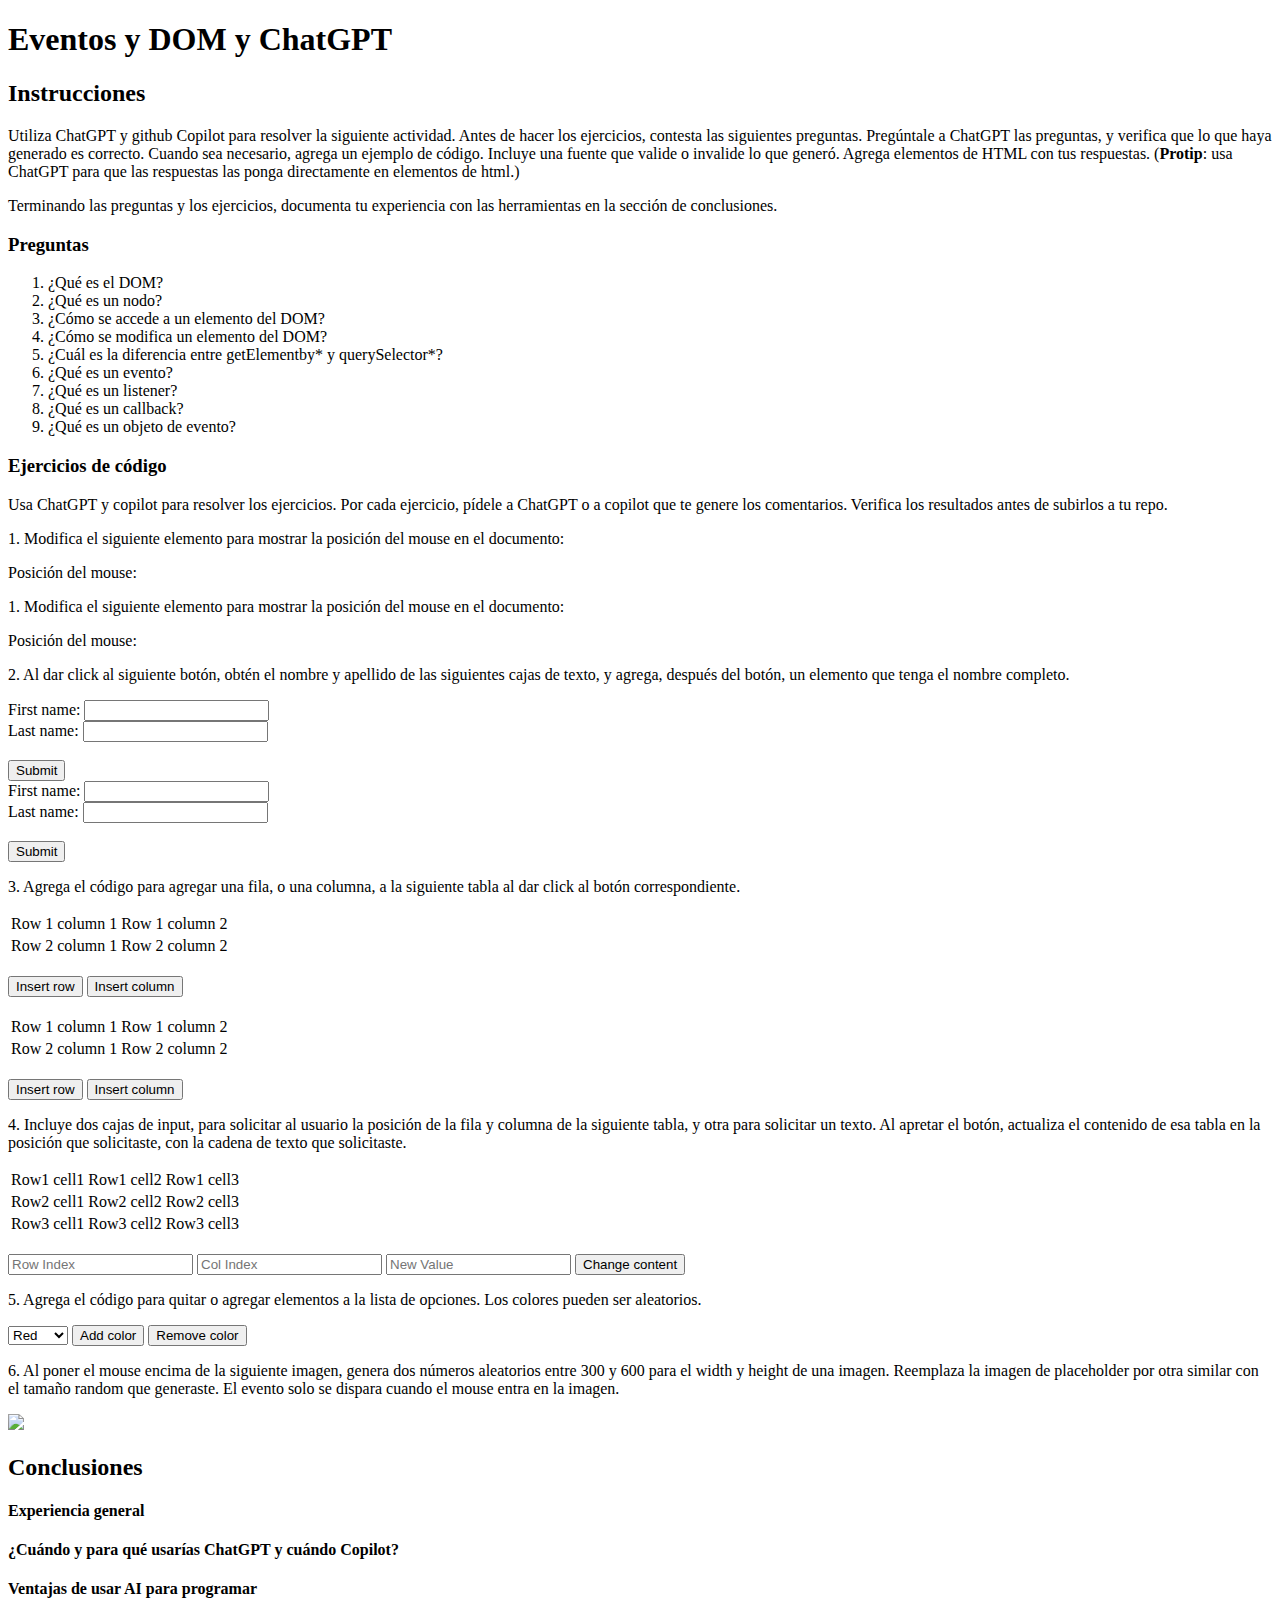
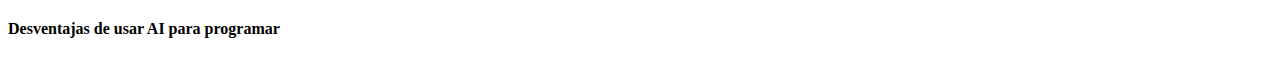
==== Desarrollo Web/Front/HTML/DomIndex.html @ 8a31bf26 "changes to html" ====
<!DOCTYPE html>
<html lang="en">
<head>
    <meta charset="UTF-8">
    <link type="text/css" rel="stylesheet" href="../CSS/eventos_dom.css">
    <script type="module" src="../JS/eventos_dom.js"></script>
    <title>Eventos y Dom</title>
</head>

<body>
    <h1>Eventos y DOM y ChatGPT</h1>

    <div class="container">
        <h2>Instrucciones</h2>
        <p>Utiliza ChatGPT y github Copilot para resolver la siguiente actividad. Antes de hacer los ejercicios, contesta las siguientes preguntas. Pregúntale a ChatGPT las preguntas, y verifica que lo que haya generado es correcto. Cuando sea necesario, agrega un ejemplo de código. Incluye una fuente que valide o invalide lo que generó. Agrega elementos de HTML con tus respuestas. (<b>Protip</b>: usa ChatGPT para que las respuestas las ponga directamente en elementos de html.)</p>

        <p>Terminando las preguntas y los ejercicios, documenta tu experiencia con las herramientas en la sección de conclusiones. </p>
    </div>

    <div class="container">
        <h3>Preguntas</h3>
        <ol>
            <li>¿Qué es el DOM?</li>
            <!-- q: ¿Qué es el DOM?-->
            <!-- a: El DOM es la representación de un documento HTML como un árbol de nodos.-->
            <li>¿Qué es un nodo?</li>
            <!-- CoPilot: Un nodo es un elemento del DOM.-->
            <!-- ChatGPT: Un nodo es un elemento del DOM.-->
            <li>¿Cómo se accede a un elemento del DOM?</li>
            <!-- q: ¿Cómo se accede a un elemento del DOM?-->
            <!-- a: Se accede a un elemento del DOM con getElementById, getElementsByClassName, getElementsByTagName, querySelector, querySelectorAll.-->
            <li>¿Cómo se modifica un elemento del DOM?</li>
            <!-- q: ¿Cómo se modifica un elemento del DOM?-->
            <!-- a: Se modifica un elemento del DOM con innerHTML, innerText, textContent, value, setAttribute, removeAttribute, appendChild, removeChild, replaceChild, insertBefore.-->
            <li>¿Cuál es la diferencia entre getElementby* y querySelector*?</li>
            <!-- q: ¿Cuál es la diferencia entre getElementby* y querySelector*?-->
            <!-- a: getElementby* devuelve un elemento, querySelector* devuelve una lista de elementos.-->
            <li>¿Qué es un evento?</li>
            <!-- q: ¿Qué es un evento?-->
            <!-- a: Un evento es una acción que ocurre en el navegador.-->
            <li>¿Qué es un listener?</li>
            <!-- q: ¿Qué es un listener?-->
            <!-- a: Un listener es una función que se ejecuta cuando ocurre un evento.-->
            <li>¿Qué es un callback?</li>
            <!-- q: ¿Qué es un callback?-->
            <!-- a: Un callback es una función que se pasa como parámetro a otra función.-->
            <li>¿Qué es un objeto de evento?</li>
            <!-- q: ¿Qué es un objeto de evento?-->
            <!-- a: Un objeto de evento es un objeto que contiene información sobre el evento que ocurrió.-->
        </ol>        
    </div>

    <h3>Ejercicios de código</h3>
    <p>Usa ChatGPT y copilot para resolver los ejercicios. Por cada ejercicio, pídele a ChatGPT o a copilot que te genere los comentarios. Verifica los resultados antes de subirlos a tu repo.</p>

    <div class="container">
        <!--ChatGPT--> 
        <p>1. Modifica el siguiente elemento para mostrar la posición del mouse en el documento:</p>
        <div id="mousePositionDiv"></div>
        <p id="mousePosition">Posición del mouse: </p>
        <!--CoPilot-->
        <p>1. Modifica el siguiente elemento para mostrar la posición del mouse en el documento:</p>
        <div id="mousePositionDiv"></div>
        <p id="mousePositionPilot">Posición del mouse: </p>
    </div>

    <div class="container">
       <!--ChatGPT-->
        <p>2. Al dar click al siguiente botón, obtén el nombre y apellido de las siguientes cajas de texto, y agrega, después del botón, un elemento que tenga el nombre completo.</p>
        <form id="formChatGPT">
            First name: <input id="formChat-fname" type="text" name="fname" ><br>
            Last name: <input id="formChat-lname" type="text" name="lname" ><br><br>
        <input id="formChatGPT-submit" type="submit" value="Submit">
        </form>
        <!--CoPilot-->
        <form id="formCopilot">
            First name: <input id="formPilot-fname" type="text" name="fname" ><br>
            Last name: <input id="formPilot-lname" type="text" name="lname" ><br><br>
        <input id="formCopilot-submit" type="submit" value="Submit">
        </form>
    </div>

    <div class="container">
        <p>3. Agrega el código para agregar una fila, o una columna, a la siguiente tabla al dar click al botón correspondiente.</p>
        <table id="sampleTable">
            <tr>
                <td>Row 1 column 1</td>
                <td>Row 1 column 2</td>
            </tr>
            <tr>
                <td>Row 2 column 1</td>
                <td>Row 2 column 2</td>
            </tr>
        </table><br>
        <input id="btn-insert-r" type="button" value="Insert row">
        <input id="btn-insert-c" type="button" value="Insert column">
        <br>
        <br>
        <table id="sampleTable2">
            <tr>
                <td>Row 1 column 1</td>
                <td>Row 1 column 2</td>
            </tr>
            <tr>
                <td>Row 2 column 1</td>
                <td>Row 2 column 2</td>
            </tr>
        </table><br>
        <input id="btn2-insert-r" type="button" value="Insert row">
        <input id="btn2-insert-c" type="button" value="Insert column">
    </div>

    <div class="container">
        <p>4. Incluye dos cajas de input, para solicitar al usuario la posición de la fila y columna de la siguiente tabla, y otra para solicitar un texto. Al apretar el botón, actualiza el contenido de esa tabla en la posición que solicitaste, con la cadena de texto que solicitaste.</p>
        <table id="myTable">
            <tr>
                <td>Row1 cell1</td>
                <td>Row1 cell2</td>
                <td>Row1 cell3</td>
            </tr>
            <tr>
                <td>Row2 cell1</td>
                <td>Row2 cell2</td>
                <td>Row2 cell3</td>
            </tr>
            <tr>
                <td>Row3 cell1</td>
                <td>Row3 cell2</td>
                <td>Row3 cell3</td>
            </tr>
            </table><form><br>
            <input id="rowIndex" type="text" placeholder="Row Index">
            <input id="colIndex" type="text" placeholder="Col Index">
            <input id="newValue" type="text" placeholder="New Value">
            <input id="btn-change" type="button" value="Change content">
    </div>

    <div class="container">
        <p>5. Agrega el código para quitar o agregar elementos a la lista de opciones. Los colores pueden ser aleatorios.</p>
        <form>
            <select id="colorSelect">
                <option>Red</option>
                <option>Green</option>
                <option>White</option>
                <option>Black</option>
            </select>
            <input id="btn-add-color" type="button" value="Add color">
            <input id="btn-rmv-color" type="button" value="Remove color">
        </form>
    </div>

    <div class="container">
        <p>6. Al poner el mouse encima de la siguiente imagen, genera dos números aleatorios entre 300 y 600 para el width y height de una imagen. Reemplaza la imagen de placeholder por otra similar con el tamaño random que generaste. El evento solo se dispara cuando el mouse entra en la imagen.</p>
        <img id="imagenGato" src="http://placekitten.com/200/300">
    </div>

    <div class="container">
        <h2>Conclusiones</h2>

        <h4>Experiencia general</h4>
        <h4>¿Cuándo y para qué usarías ChatGPT y cuándo Copilot?</h4>
        <h4>Ventajas de usar AI para programar</h4>
        <h4>Desventajas de usar AI para programar</h4>
    </div>

</body>
</html>
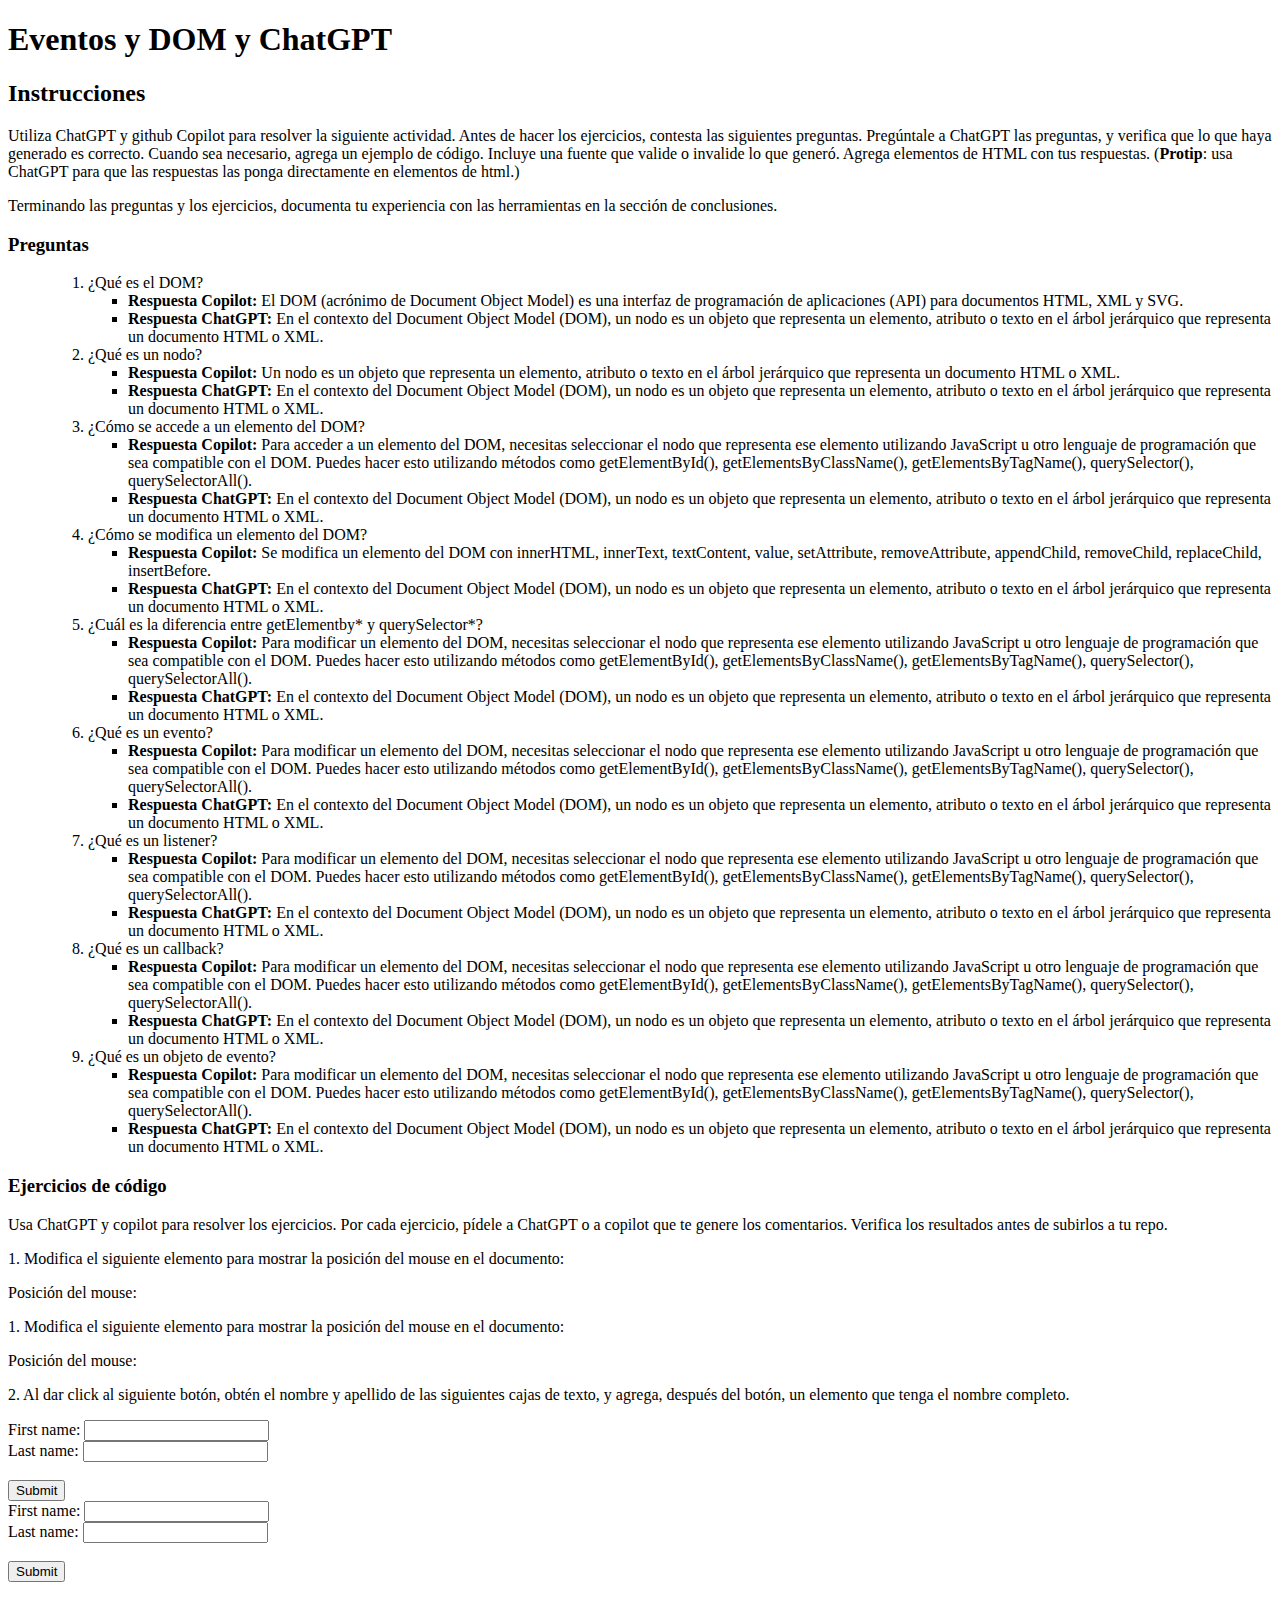
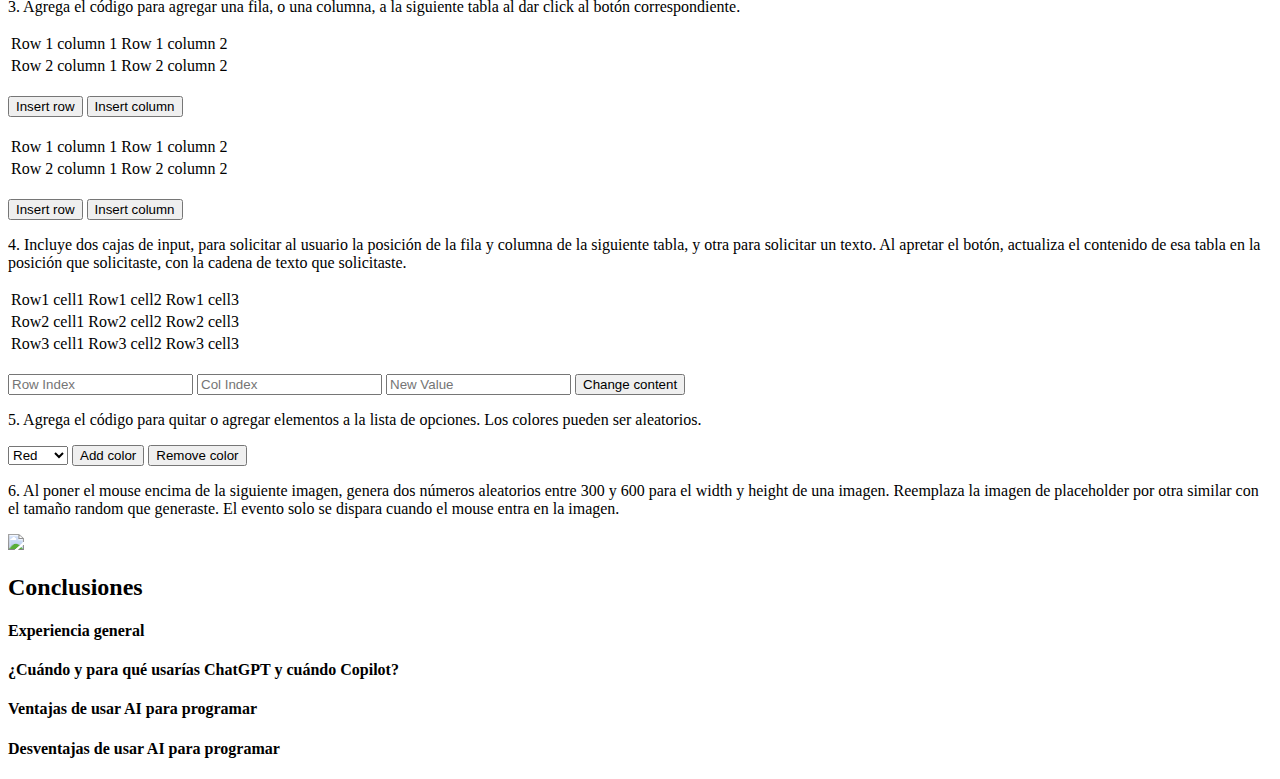
==== commit c5e63f20: "arreglar html" ====
--- a/Desarrollo Web/Front/HTML/DomIndex.html
+++ b/Desarrollo Web/Front/HTML/DomIndex.html
@@ -20,34 +20,89 @@
     <div class="container">
         <h3>Preguntas</h3>
         <ol>
-            <li>¿Qué es el DOM?</li>
-            <!-- q: ¿Qué es el DOM?-->
-            <!-- a: El DOM es la representación de un documento HTML como un árbol de nodos.-->
-            <li>¿Qué es un nodo?</li>
-            <!-- CoPilot: Un nodo es un elemento del DOM.-->
-            <!-- ChatGPT: Un nodo es un elemento del DOM.-->
-            <li>¿Cómo se accede a un elemento del DOM?</li>
-            <!-- q: ¿Cómo se accede a un elemento del DOM?-->
-            <!-- a: Se accede a un elemento del DOM con getElementById, getElementsByClassName, getElementsByTagName, querySelector, querySelectorAll.-->
-            <li>¿Cómo se modifica un elemento del DOM?</li>
-            <!-- q: ¿Cómo se modifica un elemento del DOM?-->
-            <!-- a: Se modifica un elemento del DOM con innerHTML, innerText, textContent, value, setAttribute, removeAttribute, appendChild, removeChild, replaceChild, insertBefore.-->
-            <li>¿Cuál es la diferencia entre getElementby* y querySelector*?</li>
-            <!-- q: ¿Cuál es la diferencia entre getElementby* y querySelector*?-->
-            <!-- a: getElementby* devuelve un elemento, querySelector* devuelve una lista de elementos.-->
-            <li>¿Qué es un evento?</li>
-            <!-- q: ¿Qué es un evento?-->
-            <!-- a: Un evento es una acción que ocurre en el navegador.-->
-            <li>¿Qué es un listener?</li>
-            <!-- q: ¿Qué es un listener?-->
-            <!-- a: Un listener es una función que se ejecuta cuando ocurre un evento.-->
-            <li>¿Qué es un callback?</li>
-            <!-- q: ¿Qué es un callback?-->
-            <!-- a: Un callback es una función que se pasa como parámetro a otra función.-->
-            <li>¿Qué es un objeto de evento?</li>
-            <!-- q: ¿Qué es un objeto de evento?-->
-            <!-- a: Un objeto de evento es un objeto que contiene información sobre el evento que ocurrió.-->
-        </ol>        
+            <ol>
+                <li>¿Qué es el DOM?</li>
+                <ul>
+                    <li>
+                        <strong>Respuesta Copilot:</strong> El DOM (acrónimo de Document Object Model) es una interfaz de programación de aplicaciones (API) para documentos HTML, XML y SVG.
+                    </li>
+                    <li>
+                        <strong>Respuesta ChatGPT:</strong> En el contexto del Document Object Model (DOM), un nodo es un objeto que representa un elemento, atributo o texto en el árbol jerárquico que representa un documento HTML o XML.
+                    </li>
+                </ul>
+                <li> ¿Qué es un nodo?</li>
+                <ul>
+                    <li>
+                        <strong>Respuesta Copilot:</strong> Un nodo es un objeto que representa un elemento, atributo o texto en el árbol jerárquico que representa un documento HTML o XML.
+                    </li>
+                    <li>
+                        <strong>Respuesta ChatGPT:</strong> En el contexto del Document Object Model (DOM), un nodo es un objeto que representa un elemento, atributo o texto en el árbol jerárquico que representa un documento HTML o XML.
+                    </li>
+                </ul>
+                <li> ¿Cómo se accede a un elemento del DOM?</li>
+                <ul>
+                    <li>
+                        <strong>Respuesta Copilot:</strong> Para acceder a un elemento del DOM, necesitas seleccionar el nodo que representa ese elemento utilizando JavaScript u otro lenguaje de programación que sea compatible con el DOM. Puedes hacer esto utilizando métodos como getElementById(), getElementsByClassName(), getElementsByTagName(), querySelector(), querySelectorAll().
+                    </li>
+                    <li>
+                        <strong>Respuesta ChatGPT:</strong> En el contexto del Document Object Model (DOM), un nodo es un objeto que representa un elemento, atributo o texto en el árbol jerárquico que representa un documento HTML o XML.
+                    </li>
+                </ul>
+                <li> ¿Cómo se modifica un elemento del DOM?</li>
+                <ul>
+                    <li>
+                        <strong>Respuesta Copilot:</strong> Se modifica un elemento del DOM con innerHTML, innerText, textContent, value, setAttribute, removeAttribute, appendChild, removeChild, replaceChild, insertBefore.
+                    </li>
+                    <li>
+                        <strong>Respuesta ChatGPT:</strong> En el contexto del Document Object Model (DOM), un nodo es un objeto que representa un elemento, atributo o texto en el árbol jerárquico que representa un documento HTML o XML.
+                    </li>
+                </ul>
+                <li> ¿Cuál es la diferencia entre getElementby* y querySelector*?</li>
+                <ul>
+                    <li>
+                        <strong>Respuesta Copilot:</strong> Para modificar un elemento del DOM, necesitas seleccionar el nodo que representa ese elemento utilizando JavaScript u otro lenguaje de programación que sea compatible con el DOM. Puedes hacer esto utilizando métodos como getElementById(), getElementsByClassName(), getElementsByTagName(), querySelector(), querySelectorAll().
+                    </li>
+                    <li>
+                        <strong>Respuesta ChatGPT:</strong> En el contexto del Document Object Model (DOM), un nodo es un objeto que representa un elemento, atributo o texto en el árbol jerárquico que representa un documento HTML o XML.
+                    </li>
+                </ul>
+                <li> ¿Qué es un evento?</li>
+                <ul>
+                    <li>
+                        <strong>Respuesta Copilot:</strong> Para modificar un elemento del DOM, necesitas seleccionar el nodo que representa ese elemento utilizando JavaScript u otro lenguaje de programación que sea compatible con el DOM. Puedes hacer esto utilizando métodos como getElementById(), getElementsByClassName(), getElementsByTagName(), querySelector(), querySelectorAll().
+                    </li>
+                    <li>
+                        <strong>Respuesta ChatGPT:</strong> En el contexto del Document Object Model (DOM), un nodo es un objeto que representa un elemento, atributo o texto en el árbol jerárquico que representa un documento HTML o XML.
+                    </li>
+                </ul>
+                <li> ¿Qué es un listener?</li>
+                <ul>
+                    <li>
+                        <strong>Respuesta Copilot:</strong> Para modificar un elemento del DOM, necesitas seleccionar el nodo que representa ese elemento utilizando JavaScript u otro lenguaje de programación que sea compatible con el DOM. Puedes hacer esto utilizando métodos como getElementById(), getElementsByClassName(), getElementsByTagName(), querySelector(), querySelectorAll().
+                    </li>
+                    <li>
+                        <strong>Respuesta ChatGPT:</strong> En el contexto del Document Object Model (DOM), un nodo es un objeto que representa un elemento, atributo o texto en el árbol jerárquico que representa un documento HTML o XML.
+                    </li>
+                </ul>
+                <li> ¿Qué es un callback?</li>
+                <ul>
+                    <li>
+                        <strong>Respuesta Copilot:</strong> Para modificar un elemento del DOM, necesitas seleccionar el nodo que representa ese elemento utilizando JavaScript u otro lenguaje de programación que sea compatible con el DOM. Puedes hacer esto utilizando métodos como getElementById(), getElementsByClassName(), getElementsByTagName(), querySelector(), querySelectorAll().
+                    </li>
+                    <li>
+                        <strong>Respuesta ChatGPT:</strong> En el contexto del Document Object Model (DOM), un nodo es un objeto que representa un elemento, atributo o texto en el árbol jerárquico que representa un documento HTML o XML.
+                    </li>
+                </ul>
+                <li> ¿Qué es un objeto de evento?</li>
+                <ul>
+                    <li>
+                        <strong>Respuesta Copilot:</strong> Para modificar un elemento del DOM, necesitas seleccionar el nodo que representa ese elemento utilizando JavaScript u otro lenguaje de programación que sea compatible con el DOM. Puedes hacer esto utilizando métodos como getElementById(), getElementsByClassName(), getElementsByTagName(), querySelector(), querySelectorAll().
+                    </li>
+                    <li>
+                        <strong>Respuesta ChatGPT:</strong> En el contexto del Document Object Model (DOM), un nodo es un objeto que representa un elemento, atributo o texto en el árbol jerárquico que representa un documento HTML o XML.
+                    </li>
+                </ul>
+    </ol>       
     </div>
 
     <h3>Ejercicios de código</h3>
